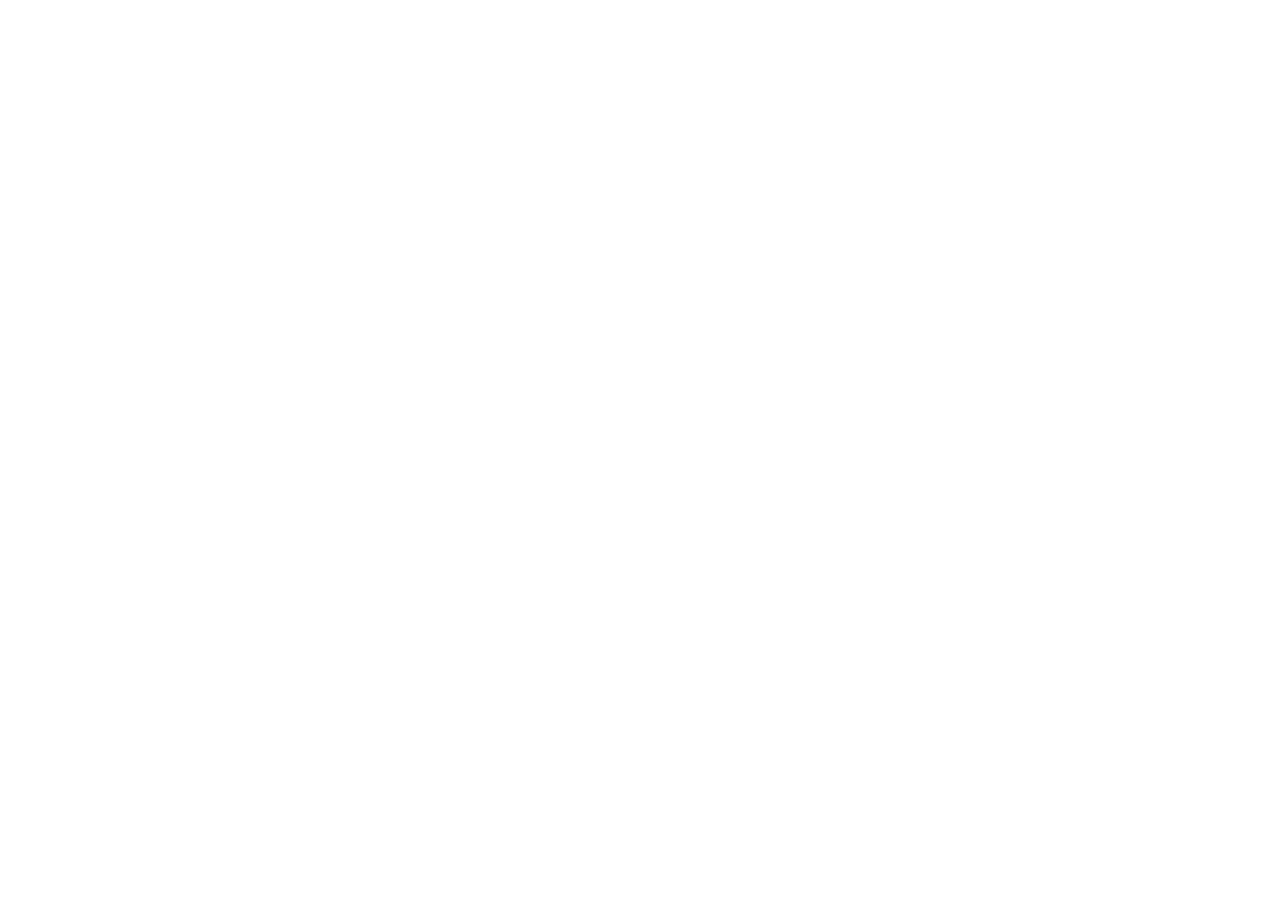
==== Homework/Week_3/barchart.html @ 9f9199ef "svg implementatie (nog incorrect)" ====
<!DOCTYPE html>
<html>

<style>
.chart rect {
  fill: steelblue;
}

.chart text {
  fill: white;
  font: 10px sans-serif;
  text-anchor: end;
}
</style>

<svg class="chart"></svg>

<script src="//d3js.org/d3.v3.min.js" charset="utf-8"></script>
<script src="barchart.js"></script>

</html>
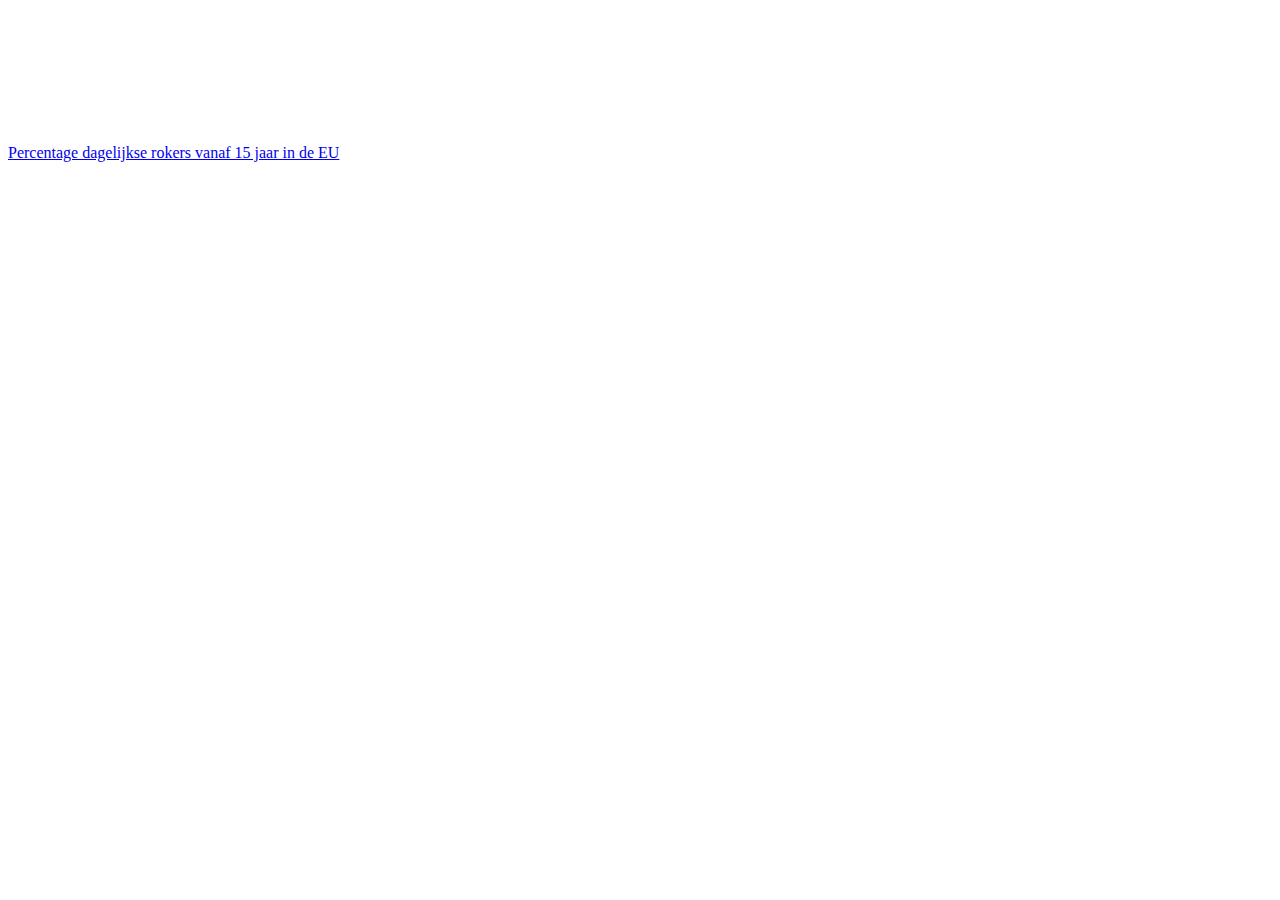
==== commit c505df6a: "link toegevoegd" ====
--- a/Homework/Week_3/barchart.html
+++ b/Homework/Week_3/barchart.html
@@ -1,18 +1,46 @@
 <!DOCTYPE html>
-<html>
+<meta charset="utf-8">
+<style>
 
-<style>
 .chart rect {
-  fill: steelblue;
+  fill: goldenrod;
+}
+/*change color by mouseover*/
+.chart rect:hover{
+    fill: grey;
 }
 
 .chart text {
-  fill: white;
+  fill: black;
   font: 10px sans-serif;
-  text-anchor: end;
+  text-anchor: middle;
 }
+.axis text {
+  font: 10px sans-serif;
+}
+
+.axis path,
+.axis line {
+  fill: none;
+  stroke: #000;
+  shape-rendering: crispEdges;
+}
+div.tooltip {
+    position: absolute;
+    text-align: center;
+    width: 60px;
+    height: 28px;
+    padding: 2px;
+    font: 12px sans-serif;
+    background: lightsteelblue;
+    border: 0px;
+    border-radius: 8px;
+    pointer-events: none;
+}
+
+
 </style>
-
+<a href="https://www.cbs.nl/nl-nl/nieuws/2016/22/veel-rokers-onder-twintigers">Percentage dagelijkse rokers vanaf 15 jaar in de EU</a>
 <svg class="chart"></svg>
 
 <script src="//d3js.org/d3.v3.min.js" charset="utf-8"></script>
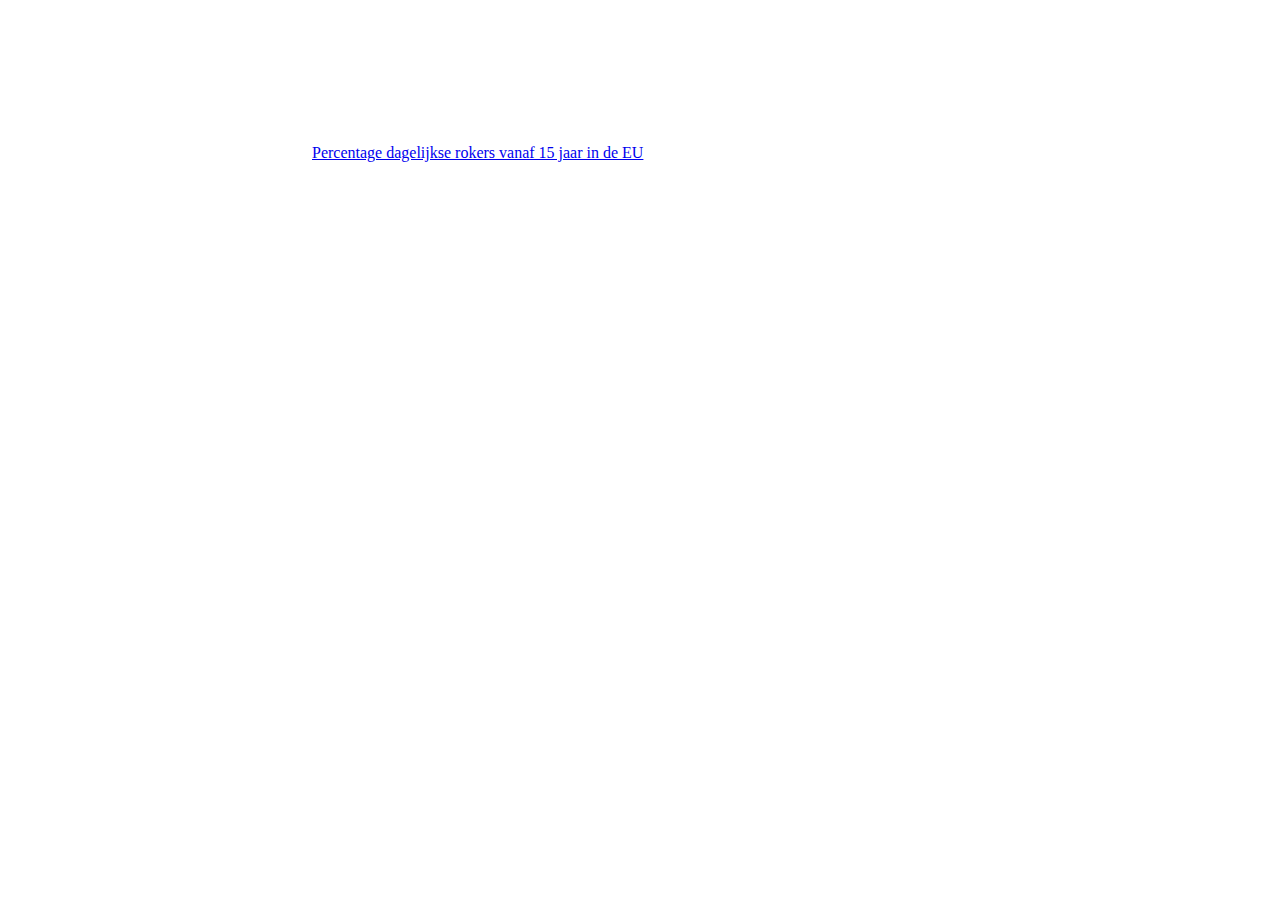
==== commit 07fb9e14: "Update barchart.html" ====
--- a/Homework/Week_3/barchart.html
+++ b/Homework/Week_3/barchart.html
@@ -40,8 +40,9 @@
 
 
 </style>
+<svg class="chart"></svg>
 <a href="https://www.cbs.nl/nl-nl/nieuws/2016/22/veel-rokers-onder-twintigers">Percentage dagelijkse rokers vanaf 15 jaar in de EU</a>
-<svg class="chart"></svg>
+
 
 <script src="//d3js.org/d3.v3.min.js" charset="utf-8"></script>
 <script src="barchart.js"></script>
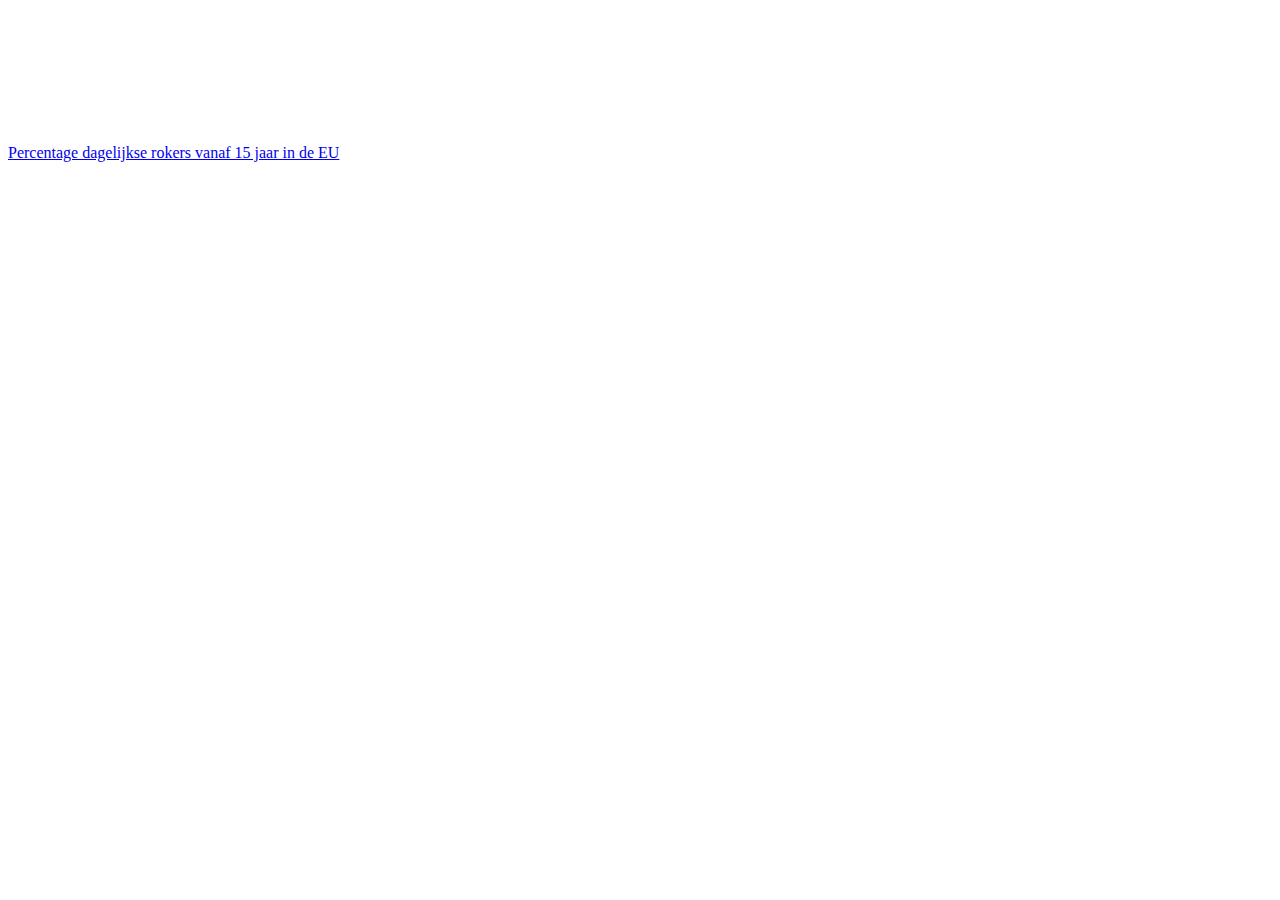
==== commit e1619912: "feedback verwerkt" ====
--- a/Homework/Week_3/barchart.html
+++ b/Homework/Week_3/barchart.html
@@ -1,48 +1,8 @@
 <!DOCTYPE html>
 <meta charset="utf-8">
-<style>
-
-.chart rect {
-  fill: goldenrod;
-}
-/*change color by mouseover*/
-.chart rect:hover{
-    fill: grey;
-}
-
-.chart text {
-  fill: black;
-  font: 10px sans-serif;
-  text-anchor: middle;
-}
-.axis text {
-  font: 10px sans-serif;
-}
-
-.axis path,
-.axis line {
-  fill: none;
-  stroke: #000;
-  shape-rendering: crispEdges;
-}
-div.tooltip {
-    position: absolute;
-    text-align: center;
-    width: 60px;
-    height: 28px;
-    padding: 2px;
-    font: 12px sans-serif;
-    background: lightsteelblue;
-    border: 0px;
-    border-radius: 8px;
-    pointer-events: none;
-}
-
-
-</style>
+<link rel="stylesheet" type="text/css" href="barchart.css">
+<a href="https://www.cbs.nl/nl-nl/nieuws/2016/22/veel-rokers-onder-twintigers">Percentage dagelijkse rokers vanaf 15 jaar in de EU</a>
 <svg class="chart"></svg>
-<a href="https://www.cbs.nl/nl-nl/nieuws/2016/22/veel-rokers-onder-twintigers">Percentage dagelijkse rokers vanaf 15 jaar in de EU</a>
-
 
 <script src="//d3js.org/d3.v3.min.js" charset="utf-8"></script>
 <script src="barchart.js"></script>
--- a/Homework/Week_3/barchart.css
+++ b/Homework/Week_3/barchart.css
@@ -0,0 +1,35 @@
+.chart rect {
+  fill: goldenrod;
+}
+/*change color by mouseover*/
+.chart rect:hover{
+    fill: grey;
+}
+
+.chart text {
+  fill: black;
+  font: 10px sans-serif;
+  text-anchor: middle;
+}
+.axis text {
+  font: 10px sans-serif;
+}
+
+.axis path,
+.axis line {
+  fill: none;
+  stroke: #000;
+  shape-rendering: crispEdges;
+}
+div.tooltip {
+    position: absolute;
+    text-align: center;
+    width: 60px;
+    height: 28px;
+    padding: 2px;
+    font: 12px sans-serif;
+    background: lightsteelblue;
+    border: 0px;
+    border-radius: 8px;
+    pointer-events: none;
+}
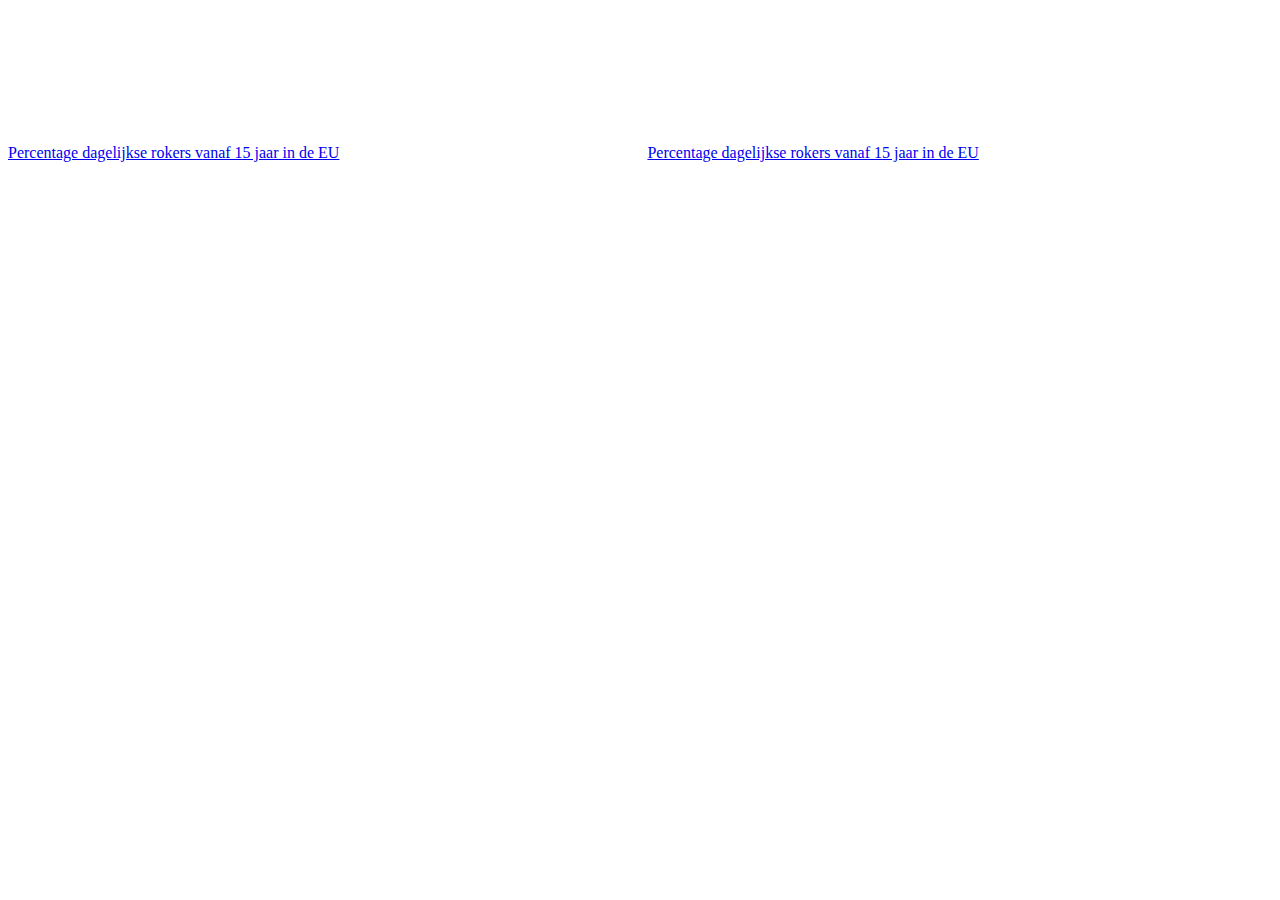
==== commit 0390051f: "Merge branch 'master' of https://github.com/YenteStor/DataProcessing" ====
--- a/Homework/Week_3/barchart.html
+++ b/Homework/Week_3/barchart.html
@@ -3,6 +3,8 @@
 <link rel="stylesheet" type="text/css" href="barchart.css">
 <a href="https://www.cbs.nl/nl-nl/nieuws/2016/22/veel-rokers-onder-twintigers">Percentage dagelijkse rokers vanaf 15 jaar in de EU</a>
 <svg class="chart"></svg>
+<a href="https://www.cbs.nl/nl-nl/nieuws/2016/22/veel-rokers-onder-twintigers">Percentage dagelijkse rokers vanaf 15 jaar in de EU</a>
+
 
 <script src="//d3js.org/d3.v3.min.js" charset="utf-8"></script>
 <script src="barchart.js"></script>
